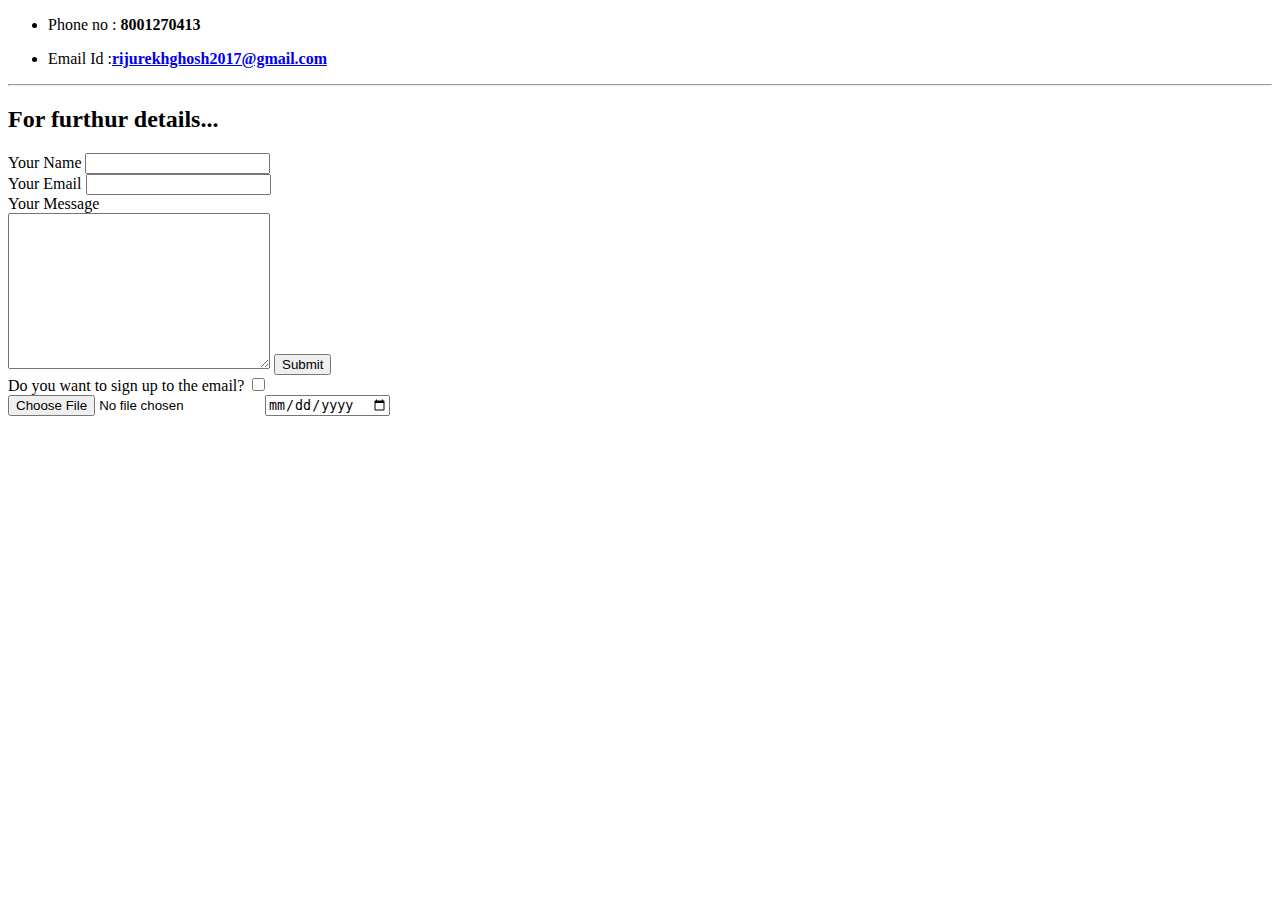
==== contact.html @ b29bbfe7 "NEW CV" ====
<!DOCTYPE html>
<html lang="en">
<head>
    <meta charset="UTF-8">
    <meta http-equiv="X-UA-Compatible" content="IE=edge">
    <meta name="viewport" content="width=device-width, initial-scale=1.0">
    <title>Contact Information</title>
</head>
<body>
    <ul>
        <li>
            Phone no : <strong>8001270413</strong>
        </li>
        <li>
            <p> Email Id :<a href="mailto:rijurekhghosh2017@gmail.com"><strong>rijurekhghosh2017@gmail.com</strong></a></p>
    
        </li>
    </ul>
    <hr>
    <h2>For furthur details...</h2>
<form action="mailto:rijurekhghosh2017@gmail.com" method="post" enctype="text/plain"</form>
        <label for="">Your Name</label>
        <input type="text" name="" id="">
        <br>
        <label for="">Your Email</label>
        <input type="text">
        <br>
        <label for="">Your Message</label>
        <br>
        <textarea name="" id="" cols="30" rows="10"></textarea>
        <input type="submit" name="" id="">
        <br>
        <label for="">Do you want to sign up to the email?</label>
        <input type="checkbox">
        <br>
        <input type="file">
        <input type="date">

    
</body>
</html>
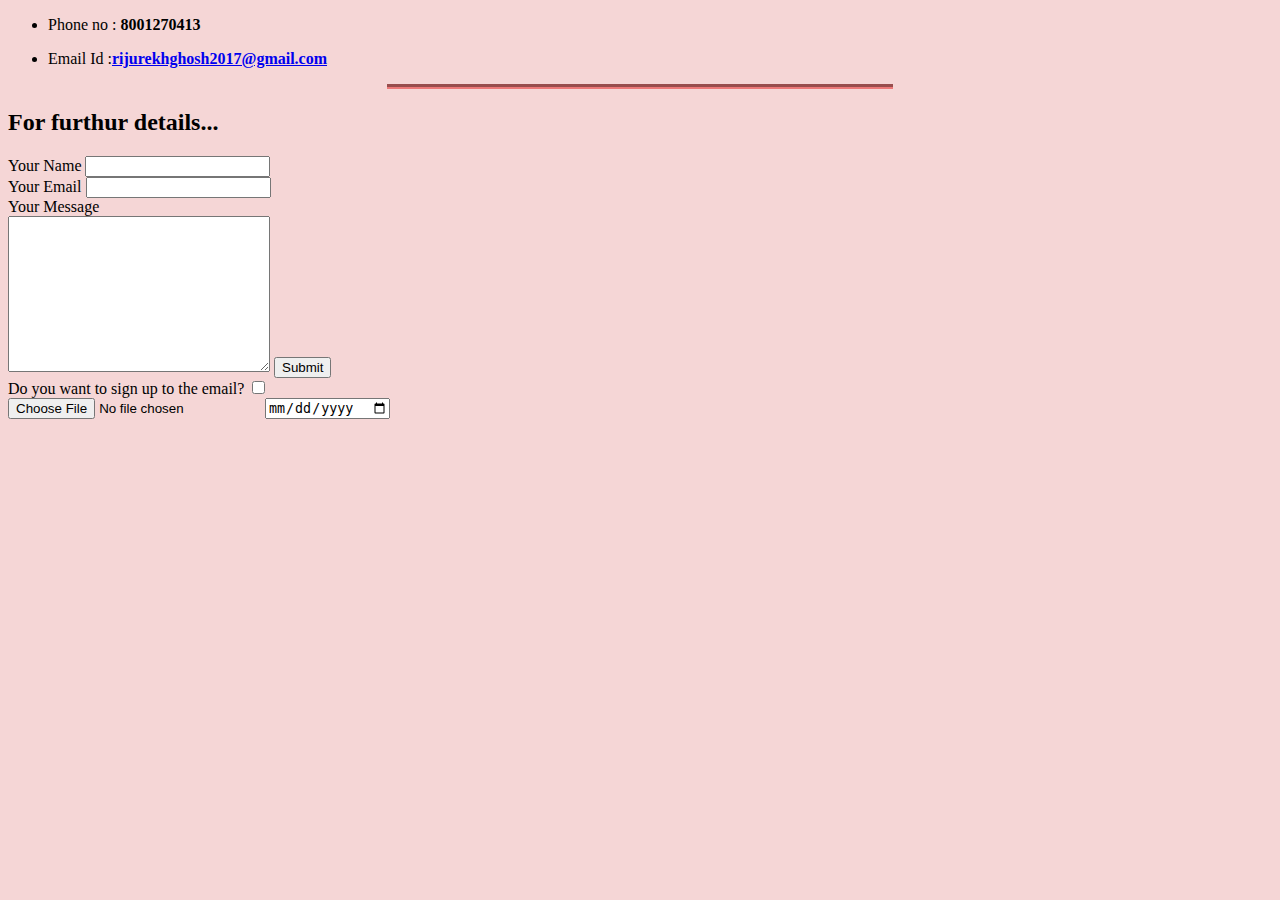
==== commit 7239081a: "Update contact.html" ====
--- a/contact.html
+++ b/contact.html
@@ -1,5 +1,21 @@
 <!DOCTYPE html>
 <html lang="en">
+
+    <style>
+        body{
+            background-color:rgb(245, 214, 214);
+        }
+    
+        hr{
+            border-style: none;
+            border-top-style:groove;
+            border-color:rgb(236, 120, 120);
+            border-width: 5px;
+            width: 40%;
+        }
+    
+    </style>
+    
 <head>
     <meta charset="UTF-8">
     <meta http-equiv="X-UA-Compatible" content="IE=edge">
@@ -18,12 +34,12 @@
     </ul>
     <hr>
     <h2>For furthur details...</h2>
-<form action="mailto:rijurekhghosh2017@gmail.com" method="post" enctype="text/plain"</form>
+<form action="mailto:rijurekhghosh2017@gmail.com" method="post" enctype="text/plain" >
         <label for="">Your Name</label>
         <input type="text" name="" id="">
         <br>
         <label for="">Your Email</label>
-        <input type="text">
+        <input type="email">
         <br>
         <label for="">Your Message</label>
         <br>
@@ -36,6 +52,6 @@
         <input type="file">
         <input type="date">
 
-    
+</form>
 </body>
-</html>+</html>
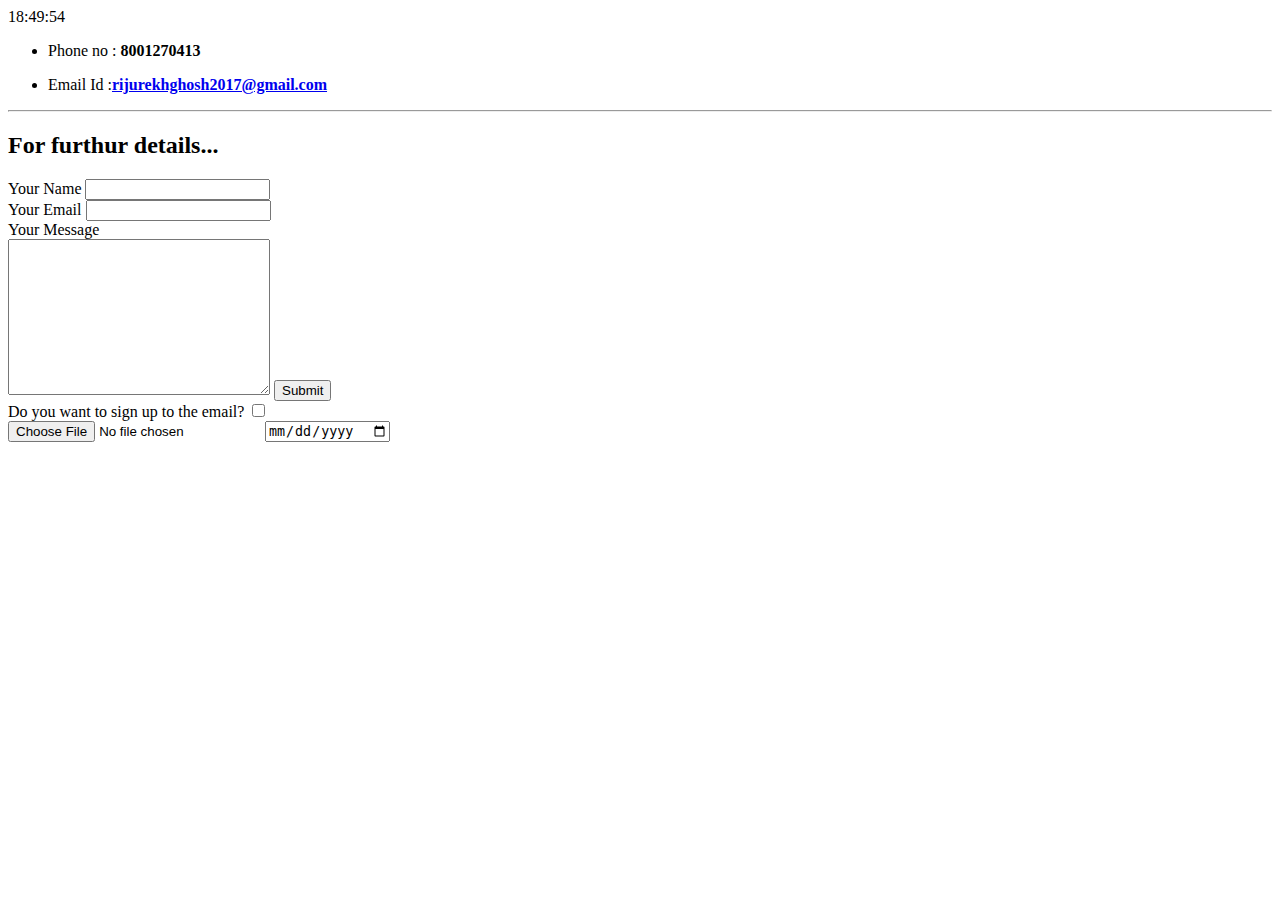
==== commit 1f16f7b5: "Add files via upload" ====
--- a/contact.html
+++ b/contact.html
@@ -1,20 +1,7 @@
 <!DOCTYPE html>
 <html lang="en">
 
-    <style>
-        body{
-            background-color:rgb(245, 214, 214);
-        }
-    
-        hr{
-            border-style: none;
-            border-top-style:groove;
-            border-color:rgb(236, 120, 120);
-            border-width: 5px;
-            width: 40%;
-        }
-    
-    </style>
+<link rel="stylesheet" href="css/styles.css">
     
 <head>
     <meta charset="UTF-8">
@@ -22,7 +9,26 @@
     <meta name="viewport" content="width=device-width, initial-scale=1.0">
     <title>Contact Information</title>
 </head>
-<body>
+<body onload="startTime()">
+    <div id="txt"></div>
+
+<script>
+function startTime() {
+  const today = new Date();
+  let h = today.getHours();
+  let m = today.getMinutes();
+  let s = today.getSeconds();
+  m = checkTime(m);
+  s = checkTime(s);
+  document.getElementById('txt').innerHTML =  h + ":" + m + ":" + s;
+  setTimeout(startTime, 1000);
+}
+
+function checkTime(i) {
+  if (i < 10) {i = "0" + i};  // add zero in front of numbers < 10
+  return i;
+}
+</script>
     <ul>
         <li>
             Phone no : <strong>8001270413</strong>
@@ -34,7 +40,7 @@
     </ul>
     <hr>
     <h2>For furthur details...</h2>
-<form action="mailto:rijurekhghosh2017@gmail.com" method="post" enctype="text/plain" >
+<form action="mailto:rijurekhghosh2017@gmail.com" method="post" enctype="text/plain"z >
         <label for="">Your Name</label>
         <input type="text" name="" id="">
         <br>
@@ -54,4 +60,4 @@
 
 </form>
 </body>
-</html>
+</html>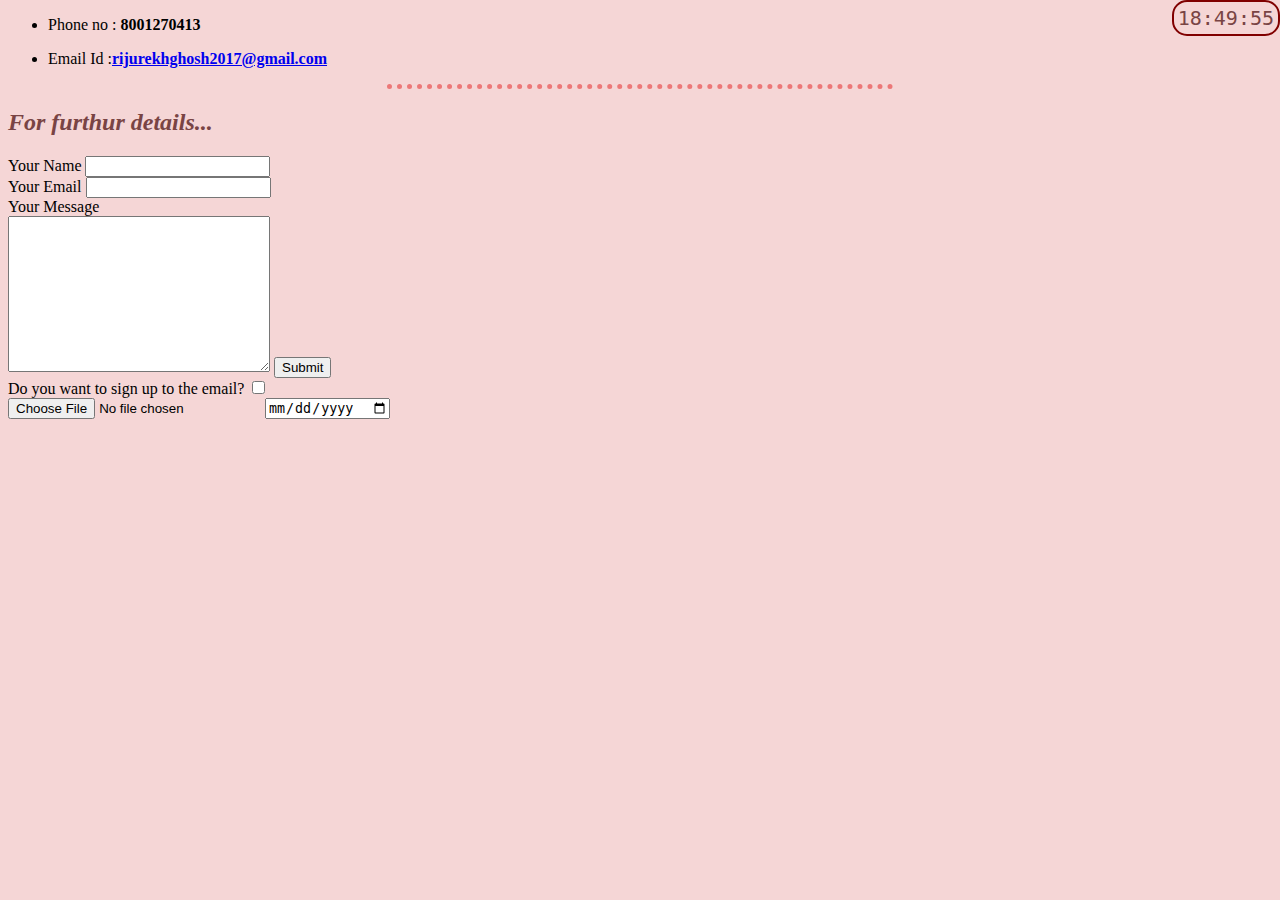
==== commit 94d68445: "Update contact.html" ====
--- a/contact.html
+++ b/contact.html
@@ -1,7 +1,7 @@
 <!DOCTYPE html>
 <html lang="en">
 
-<link rel="stylesheet" href="css/styles.css">
+<link rel="stylesheet" href="styles.css">
     
 <head>
     <meta charset="UTF-8">
@@ -60,4 +60,4 @@
 
 </form>
 </body>
-</html>+</html>
--- a/styles.css
+++ b/styles.css
@@ -0,0 +1,38 @@
+body{
+    background-color:rgb(245, 214, 214);
+}
+
+h1{  font-style: italic;
+    color:rgb(193, 124, 124);
+}
+
+h1:hover { 
+    color:rgb(120, 53, 53);
+}
+
+h2{ font-style: oblique;
+    color:rgb(121, 68, 68) ;
+
+}
+
+hr{
+    border-style: none;
+    border-top-style:dotted;
+    border-color:rgb(236, 120, 120);
+    border-width: 5px;
+    width: 40%;
+}
+
+#txt{
+    font-size: 20px;
+    position: absolute;
+    top: 0;
+    right: 0;
+    font-family:monospace;
+    border: 2px solid maroon;
+    padding:4px; 
+    border-radius: 15px;
+    color:rgb(121, 68, 68);
+    
+    
+}
